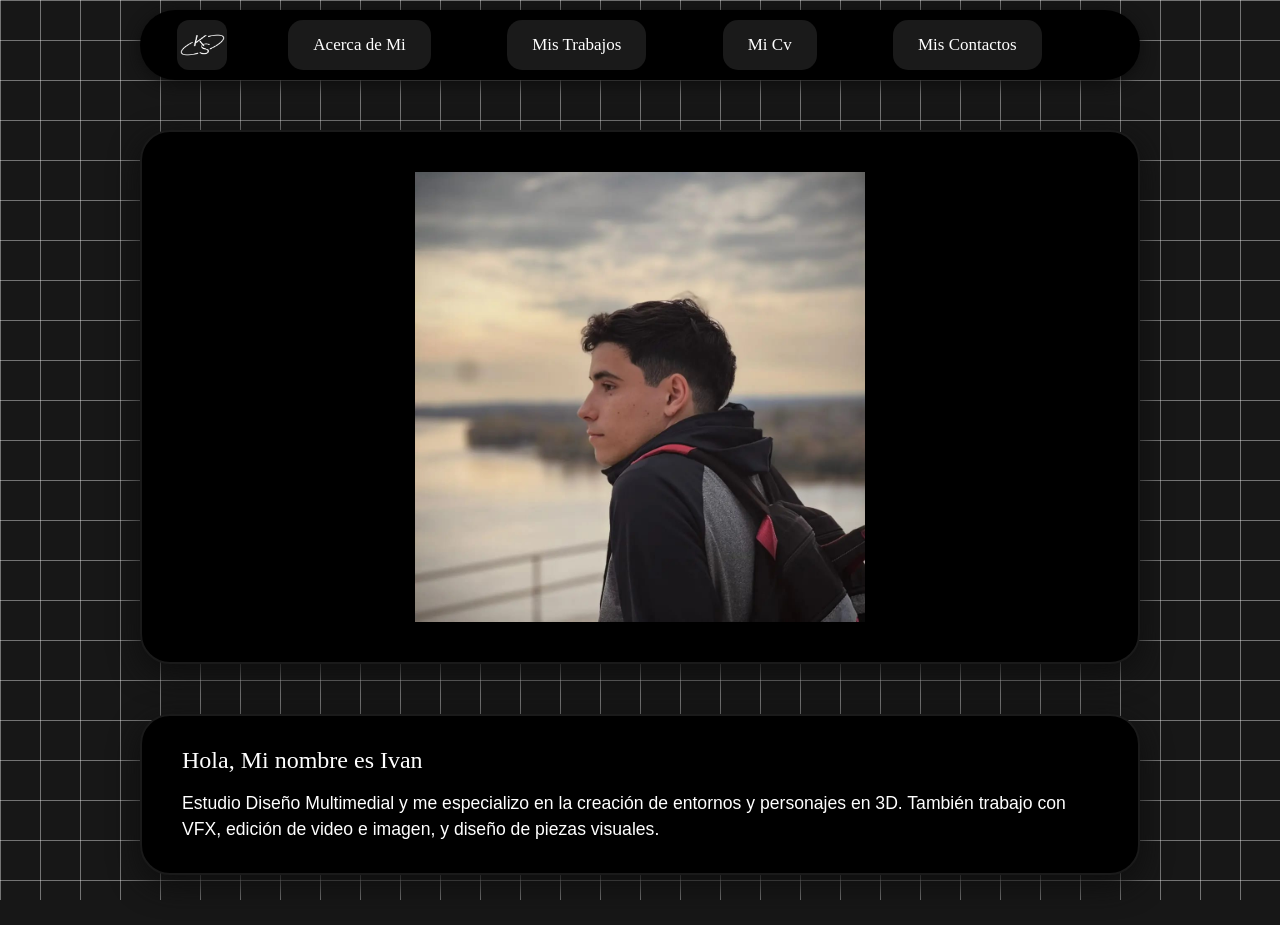
==== Parcial/index.html @ a38aa1a6 "Add files via upload" ====
<!doctype html>
<html lang="en">
  <head>
    <meta charset="utf-8">
    <meta name="viewport" content="width=device-width, initial-scale=1">
    <title>Bootstrap demo</title>
    <link href="https://cdn.jsdelivr.net/npm/bootstrap@5.3.8/dist/css/bootstrap.min.css" rel="stylesheet" integrity="sha384-sRIl4kxILFvY47J16cr9ZwB07vP4J8+LH7qKQnuqkuIAvNWLzeN8tE5YBujZqJLB" crossorigin="anonymous">
  <link rel="stylesheet" href="style.css">

</head>
<body>
    <script src="https://cdn.jsdelivr.net/npm/bootstrap@5.3.3/dist/js/bootstrap.bundle.min.js"></script>

    <header class="Botonera">
        <nav class="navbar navbar-expand-lg Menu">
            <div class="container-fluid">
                <a href="index.html" class="Logo">
                    <img src="Img/Logo-Ks.png" alt="Logo-Ks" class="Logo-Ks">
                </a>

                <button class="navbar-toggler custom-toggler" type="button" data-bs-toggle="collapse" data-bs-target="#navbarNav" aria-controls="navbarNav" aria-expanded="false" aria-label="Toggle navigation">
                    <span class="navbar-toggler-icon"></span>
                </button>

                <div class="collapse navbar-collapse" id="navbarNav">
                    <div class="navbar-nav Botones">
                        <a href="yo.html" class="Acerca-de-mi">Acerca de Mi</a>
                        <a href="trabajos.html" class="Mis-trabajos">Mis Trabajos</a>
                        <a href="cv.html" class="Mi-cv">Mi Cv</a>
                        <a href="contacto.html" class="Mis-contactos">Mis Contactos</a>
                    </div>
                </div>
            </div>
        </nav>
    </header>

    <main class="father-car">
        <div id="diapositivas" class="carousel slide carousel-fade main-screen" data-bs-ride="carousel" data-bs-interval="3500">
            <div class="carousel-inner">
                <div class="carousel-item active">
                    <img src="Img/Carousel/img 1.jpeg" class="d-block w-100" alt="Img1">
                </div>
                <div class="carousel-item">
                    <img src="Img/Carousel/img 2.jpeg" class="d-block w-100" alt="Img2">
                </div>
                <div class="carousel-item">
                    <img src="Img/Carousel/img 3.jpeg" class="d-block w-100" alt="Img3">
                </div>
                <div class="carousel-item">
                    <img src="Img/Carousel/img 4.jpeg" class="d-block w-100" alt="Img4">
                </div>
                <div class="carousel-item">
                    <img src="Img/Carousel/img 7.jpeg" class="d-block w-100" alt="Img7">
                </div>
                <div class="carousel-item">
                    <img src="Img/Carousel/img 8.jpeg" class="d-block w-100" alt="Img8">
                </div>
                <div class="carousel-item">
                    <img src="Img/Carousel/img 9.jpeg" class="d-block w-100" alt="Img9">
                </div>
                <div class="carousel-item">
                    <img src="Img/Carousel/img 10.jpeg" class="d-block w-100" alt="Img10">
                </div>
                <div class="carousel-item">
                    <img src="Img/Carousel/img 11.jpeg" class="d-block w-100" alt="Img11">
                </div>
                <div class="carousel-item">
                    <img src="Img/Carousel/img 12.jpeg" class="d-block w-100" alt="Img12">
                </div>
            </div>
        </div>
    </main>

    <section class="father-desc">
        <div class="description">
            <h3>Hola, Mi nombre es Ivan</h3>
            <p>Estudio Diseño Multimedial y me especializo en la creación de entornos y personajes en 3D. También trabajo con VFX, edición de video e imagen, y diseño de piezas visuales.</p>
        </div>
    </section>
</body>
</html>
---- Parcial/style.css ----
@font-face {
    font-family: AutourOne;
    src: url(Fonts/AutourOne-Regular.ttf);
    font-weight: normal;
    font-style: normal;
}
body{
    margin: 0;
    padding: 0;
    background-color: #171717;
    background-image: 
        linear-gradient(rgba(255, 255, 255, 0.4) 1px, transparent 1px),
        linear-gradient(90deg, rgba(255, 255, 255, 0.4) 1px, transparent 1px);
    background-size: 40px 40px;
    background-attachment: fixed;
    font-family: Autour One;
}

.Botonera{
     display: flex;
     justify-content: center;
     width: 100%;
     padding-top: 10px ;
}

.Menu{
    display: flex;
    align-items: center;
    justify-content: space-between;
    background-color:#000000;
    width: 80%;
    max-width: 1000px;
    padding: 10px 25px;
    border-radius: 50px;
    margin: 0 auto;
    position: relative;
    box-shadow: 0 4px 15px #0e0e0e;
}

.Botones{
    display: flex;
    gap: 15px;
    flex-grow: 1;
    justify-content: space-evenly;
}

.Botones a {
    background-color: #1a1a1a;
    color: white !important;
    text-decoration: none !important;
    padding: 12px 25px;
    border-radius: 15px;
    font-size: 17px;
    transition: 0.3s ease;
    display: inline-block;
}

.Botones a:hover{
    background-color: #0BD415;
    color: black !important;
}

.Logo{
    background-color: #1a1a1a;
    width: 50px !important;
    height: 50px !important;
    border-radius: 12px;
    display: flex !important;
    align-items: center;
    justify-content: center;
    transition: background-color 0.3s ease;
    flex-shrink: 0  ;
  }

.Logo:hover{
    background-color: #0BD415;
}

.Logo-Ks{
    width: 90% !important;
    height: auto;
    display: block;
    object-fit: contain;
    filter: brightness(1);
    transition: 0.3 ease;
}

.Logo:hover .Logo-Ks {
    filter: invert(1);
}

.father-car{
    display: flex;
    justify-content: center;
    width: 100%;
    padding: 50px 0;
}

.main-screen{
    width: 80%;
    max-width: 1000px;
    margin: 0 auto;
    border-radius: 30px;
    border: 2px solid #1a1a1a;
    background-color: #000;
    overflow: hidden;
    box-shadow: 0 10px 30px #0e0e0e;
    padding: 40px;
}
.main-screen .carousel-item {
    border-radius: 20px !important;
    overflow: hidden !important;
    display: block;
    background-color: #000;
}

.main-screen .carousel-item img{
    width: 100%;
    height: 450px;
    object-fit: contain;
    object-fit: contain;
    background-color: #000;
    display: block;
}

.father-desc{
    display: flex;
    justify-content: center;
    width: 100%;
    padding-bottom: 50px;
}

.description{
    width: 80%;
    max-width: 1000px;
    background-color: #000;
    border: 2px solid #1a1a1a;
    border-radius: 30px;
    padding: 30px 40px;
    box-shadow: 0 10px 30px #0e0e0e;
    color: white;
}

.description h3{
    color: white;
    font-size: 1.5rem;
    margin-bottom: 15px;
}

.description p{
    font-size: 1.1rem;
    color: white;
    margin: 0;
    font-family: Helvetica;
}

.Yo{
    width: 90%;
    max-width: 1000px;
    margin: 40px auto;
    display: flex;
    flex-direction: column;
    gap: 20px;
}

.fila{
    display: flex;
    gap: 20px;
    align-items: stretch;
}

.black-box{
    background-color: #000;
    border: 2px solid #1a1a1a;
    border-radius: 25px;
    padding: 25px;
    box-shadow: 0 10px 30px #0e0e0e;
}

.pic-mias{
    flex: 1;
}

.info-mia{
    flex: 1.5;
}

.black-box h2{
    color: white;
    font-family: Autour one;
    margin-bottom: 15px;
}

.black-box h3{
    color: white;
    font-family: Autour One;
    margin-bottom: 15px;
}

.black-box p{
    color: #bababa;
    font-family: Helvetica;
    margin-bottom: 15px;
}

.cinta{
    width: 100%;
    padding: 20px 0;
}

.icons{
    display: flex;
    gap: 50px;
    justify-content: center;    
    align-items: center;
}

.icons img{
    height: 50px;
    width: auto;
    border-radius: 7px;
    display: block;
}

.pic-mias .carousel-inner{
    border-radius: 15px;
    overflow: hidden;
    min-height: 350px;
    height: 100%;
}

.pic-mias img{
    height: 350px;
    object-fit: cover;
}

.contacto{
    display: flex;
    flex-direction: column;
    align-items: center;
    justify-content: center;
    gap: 30px;
    padding: 50px 20px;
}

.contact-here{
    width: auto;
    padding: 10px 40px;
    margin-bottom: 20px;
    display: inline-block;
}

.contact-here h3{
    margin: 0;
    font-size: 1.5rem;
    color: white;
    font-family: Autour One;
}

.cajas-grandes{
    display: flex;
    flex-direction: row;
    align-items: center;
    gap: 25px;
}

.box-social{
    display: flex;
    flex-direction: column;
    justify-content: center;
    align-items: center;
    gap: 20px;
    width: 200px;
    height: 280px;
}

.box-social.centering{
    height: 200px;
}

.box-social a img{
    width: 80px;
    height: 80px;
    object-fit: contain;
    border-radius: 20px;
    margin: 10px;
    transition: filter 0.3s ease, transform 0.3s ease;
}

.box-social a:hover img{
    filter: drop-shadow(0 0 10px #0bd415);
    transform: scale(1.1);
}

.mis-trabajos {
    display: flex;
    flex-direction: column;
    gap: 80px;
    padding: 40px 10%;
    align-items: center;
}

.fila-tps, .fila-tps-inv {
    display: flex;
    flex-direction: column;
    gap: 15px;
    width: 100%;
    max-width: 850px;
}

.col-tex {
    display: flex;
    flex-direction: row;
    align-items: flex-end; 
    gap: 20px;
    width: 100%;
    justify-content: space-between;
}

.programa {
    padding: 10px 25px;
    width: fit-content; 
    flex-shrink: 0;
    background-color: #000;
    border-radius: 15px;
    gap: 5px;
    display: flex;
    flex-direction: column;
    text-align: center;
}

.programa p, .desc-tp p{
    color: #ffffff !important;
}

.box-tp {
    flex-grow: 1;
    background-color: #000;
    border-radius: 15px;
    padding: 10px;
    position: relative;
    overflow: hidden;
    max-width: 500px;
    min-width: 300px;
    margin: 0 auto;
}

.box-tp img {
    width: 100%;
    height: auto;
    border-radius: 10px;
    display: block;
}

.desc-tp {
    width: 100%;
    padding: 15px 25px;
    background-color: #000;
    border-radius: 15px;
    color: #fff;
}

.play-overlay {
    position: absolute;
    top: 50%;
    left: 50%;
    transform: translate(-50%, -50%);
    font-size: 3rem;
    color: #0BD415;
}

.box-tp .carousel-inner {
    height: 700px !important; 
    overflow: hidden;
    border-radius: 15px;
}

.box-tp .carousel-item {
    height: 100% !important;
}

.box-tp .carousel-item img {
    width: 100% !important;
    height: 100% !important;
    object-fit: cover !important; 
    object-position: center !important; 
}

.cont-cv {
    display: flex;
    justify-content: center;
    align-items: center;
    min-height: 100vh; 
    padding: 100px 20px 60px 20px; 
}

.box-cv {
    max-width: 650px; 
    width: 100%;
    padding: 15px;
    display: flex;
    justify-content: center;
    border: 2px solid #1a1a1a;
}

.img-cv {
    width: 100%;
    height: auto;
    border-radius: 15px;
    display: block;
    /* Un brillo verde muy sutil que combine con tu diseño */
    filter: drop-shadow(0 0 10px rgba(11, 212, 21, 0.1)); 
}

/* --- DISEÑO RESPONSIVE --- */

.navbar-collapse {
    flex-basis: 100%;
    flex-grow: 1;
    align-items: center;
}

.custom-toggler.navbar-toggler {
    border: none !important;
    outline: none !important;
    padding: 10px;
}

.custom-toggler .navbar-toggler-icon {
    background-image: url("data:image/svg+xml,%3csvg xmlns='http://www.w3.org/2000/svg' viewBox='0 0 30 30'%3e%3cpath stroke='rgba(11, 212, 21, 1)' stroke-linecap='round' stroke-miterlimit='10' stroke-width='2' d='M4 7h22M4 15h22M4 23h22'/%3e%3c/svg%3e") !important;
}

.Botones a.active {
    background-color: #0BD415 !important;
    color: black !important;
}

@media (max-width: 991px) {
    .Menu {
        width: 90%;
        border-radius: 25px;
        transition: all 0.3s ease;
    }

    .Botones {
        flex-direction: column; 
        gap: 10px;
        padding: 20px 0;
        width: 100%;
    }

    .Botones a {
        width: 100%;
        text-align: center;
    }

    .cajas-grandes {
        flex-direction: column;
        width: 100%;
    }

    .box-social {
        width: 100%;
        height: auto;
        padding: 20px;
    }

    .fila {
        flex-direction: column;
    }

    .pic-mias img {
        height: 250px;
    }

    .main-screen .carousel-item img {
        height: 250px;
    }
}

@media (min-width: 992px) {
    .navbar-expand-lg .navbar-collapse{
        display: flex;
    }

    .navbar-toggler{
        display: none;
    }
}
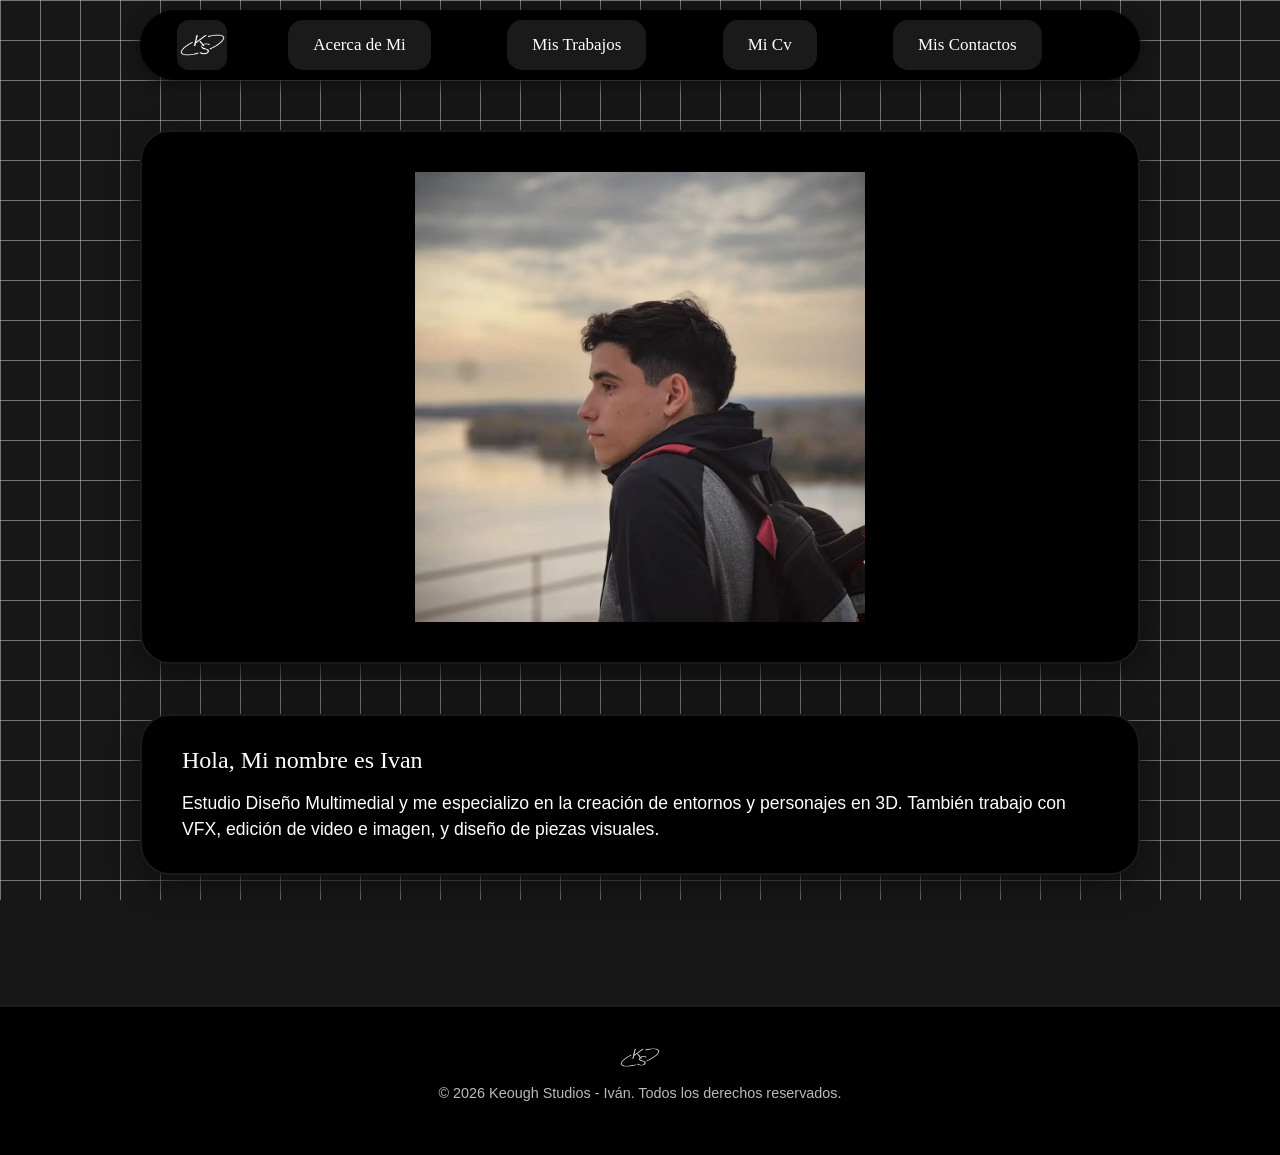
==== commit b6705164: "Add files via upload" ====
--- a/Parcial/index.html
+++ b/Parcial/index.html
@@ -77,5 +77,12 @@
             <p>Estudio Diseño Multimedial y me especializo en la creación de entornos y personajes en 3D. También trabajo con VFX, edición de video e imagen, y diseño de piezas visuales.</p>
         </div>
     </section>
+    
+    <footer class="footer-estudio">
+        <div class="container text-center">
+            <img src="Img/Logo-Ks.png" alt="Logo Keough Studios" class="logo-footer">
+            <p class="copyright">© 2026 Keough Studios - Iván. Todos los derechos reservados.</p>
+            </div>
+    </footer>
 </body>
 </html>
--- a/Parcial/style.css
+++ b/Parcial/style.css
@@ -16,6 +16,28 @@
     font-family: Autour One;
 }
 
+.footer-estudio {
+    background-color: #000;
+    border-top: 2px solid #1a1a1a;
+    padding: 40px 0;
+    margin-top: 80px; /* Espacio con el contenido de arriba */
+    width: 100%;
+}
+
+.logo-footer {
+    width: 40px;
+    height: auto;
+    margin-bottom: 15px;
+    opacity: 0.8;
+}
+
+.copyright {
+    color: #bababa;
+    font-family: Helvetica, Arial, sans-serif;
+    font-size: 0.9rem;
+    margin-bottom: 10px;
+}
+
 .Botonera{
      display: flex;
      justify-content: center;
@@ -213,6 +235,7 @@
     gap: 50px;
     justify-content: center;    
     align-items: center;
+    flex-wrap: wrap;
 }
 
 .icons img{
@@ -230,8 +253,9 @@
 }
 
 .pic-mias img{
-    height: 350px;
     object-fit: cover;
+    min-height: auto;
+    aspect-ratio: 3 / 4;
 }
 
 .contacto{
@@ -469,13 +493,10 @@
         flex-direction: column;
     }
 
-    .pic-mias img {
-        height: 250px;
-    }
-
     .main-screen .carousel-item img {
         height: 250px;
     }
+
 }
 
 @media (min-width: 992px) {
@@ -486,4 +507,8 @@
     .navbar-toggler{
         display: none;
     }
+
+    .pic-mias .carousel-inner{
+        min-width: 200px;
+    }
 }
